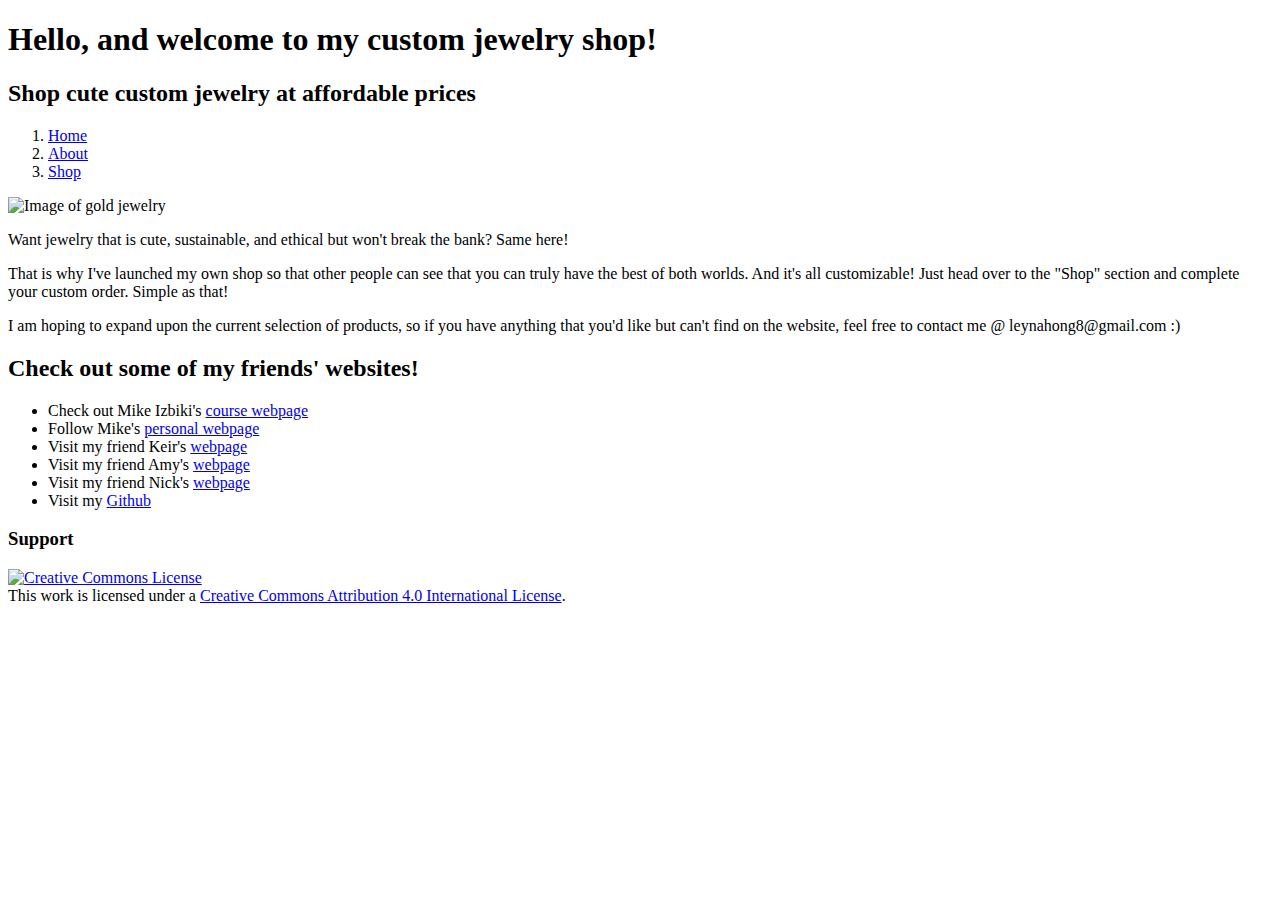
==== hw_00/index.html @ 5f5a0c2c "index.html" ====
<!DOCTYPE html>
<html lang="en">
    <head>
        <!-- Global site tag (gtag.js) - Google Analytics -->
        <script async src="https://www.googletagmanager.com/gtag/js?id=G-DWX7XW3MXN"></script>
        <script>
        window.dataLayer = window.dataLayer || [];
        function gtag(){dataLayer.push(arguments);}
        gtag('js', new Date());

        gtag('config', 'G-DWX7XW3MXN');
        </script>
        
        <title>Leyna's Jewelry Shop</title>
        <link rel="stylesheet" href="food_website.css"/>
  
        <meta name="description" content="Find the cutest custom jewelry here at the most affordable prices!">
    </head>

    <body>
        <div class="top">
            <h1>Hello, and welcome to my custom jewelry shop!</h1>
            <h2>Shop cute custom jewelry at affordable prices</h2>
            <ol>
                <li class='menu'><a href="index.html">Home</a></li>
                <li class='menu'><a href="about.html">About</a></li>
                <li class='menu'><a href="shop.html">Shop</a></li>
            </ol>
            
            <p>
                <img src="https://i.pinimg.com/564x/8e/94/80/8e9480ea6a7f22c40d321407a73079ab.jpg" width=500px alt="Image of gold jewelry">
            </p>

            <p>
                Want jewelry that is cute, sustainable, and ethical but won't break the bank? Same here! 
            </p>

            <p>
                <span>That is why I've launched my own shop so that other people can see that you can truly have the best of both worlds. And it's all customizable! Just head over to the "Shop" section and complete your custom order. Simple as that!</span>
            </p>

            <p>
                I am hoping to expand upon the current selection of products, so if you have anything that you'd like but can't find on the website, feel free to contact me @ leynahong8@gmail.com :)
            </p>
        </div>     

        <div class="mid">
            <h2>Check out some of my friends' websites!</h2>
            <ul>
                <li>Check out Mike Izbiki's <a href="https://github.com/mikeizbicki/cmc-csci040">course webpage</a></li>
                <li>Follow Mike's <a href="https://izbicki.me/">personal webpage</a></li>
                <li>Visit my friend Keir's <a href="https://keirkeenan.github.io/hw_00/index.html">webpage</a></li>
                <li>Visit my friend Amy's <a href="https://chatch166.github.io/">webpage</a></li>
                <li>Visit my friend Nick's <a href="https://nataliephillips.github.io/">webpage</a></li>
                <li>Visit my <a href="https://github.com/leynahong">Github</a></li>
            </ul>

        </div>

        
        <div class="bottom">
            <h3 id="support">Support</h3>
            
            <!-- FB like button code -->
            <div id="fb-root"></div>
            <script async defer crossorigin="anonymous" src="https://connect.facebook.net/en_US/sdk.js#xfbml=1&version=v12.0" nonce="8TSkWOsm"></script>

            <div class="fb-like" data-href="https://keirkeenan.github.io/hw_00/index.html" data-width="" data-layout="button_count" data-action="like" data-size="large" data-share="true"></div>



            <!-- Creative Commons License -->
            <p>
                <a rel="license" href="http://creativecommons.org/licenses/by/4.0/"><img alt="Creative Commons License" style="border-width:0" src="https://i.creativecommons.org/l/by/4.0/88x31.png" /></a><br />This work is licensed under a <a rel="license" href="http://creativecommons.org/licenses/by/4.0/">Creative Commons Attribution 4.0 International License</a>.
            </p>

        </div>

        


    </body>








</html>
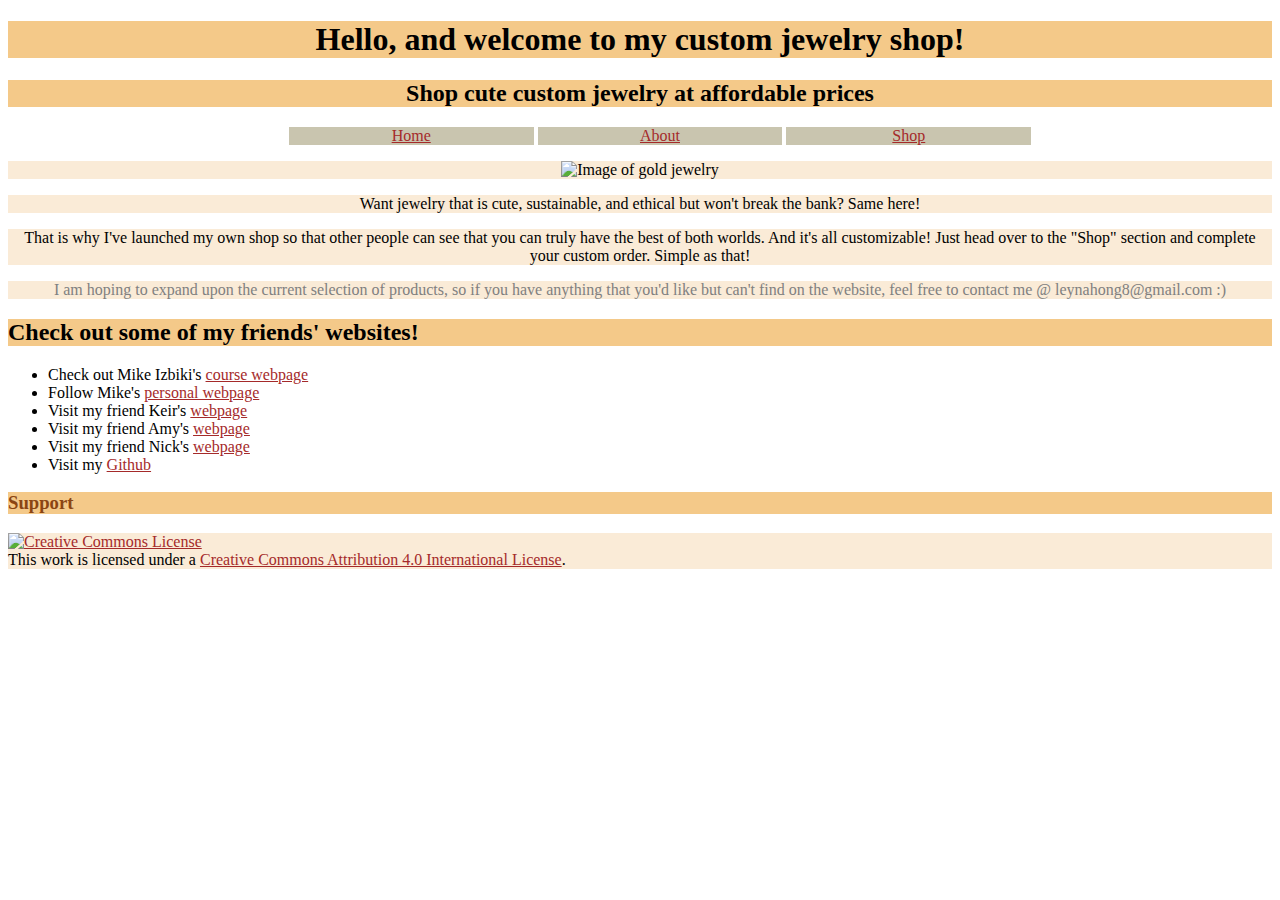
==== commit b2f1e970: "Update index.html" ====
--- a/hw_00/index.html
+++ b/hw_00/index.html
@@ -2,17 +2,17 @@
 <html lang="en">
     <head>
         <!-- Global site tag (gtag.js) - Google Analytics -->
-        <script async src="https://www.googletagmanager.com/gtag/js?id=G-DWX7XW3MXN"></script>
+        <script async src="https://www.googletagmanager.com/gtag/js?id=G-JGWXB3VZRG"></script>
         <script>
         window.dataLayer = window.dataLayer || [];
         function gtag(){dataLayer.push(arguments);}
         gtag('js', new Date());
 
-        gtag('config', 'G-DWX7XW3MXN');
+        gtag('config', 'G-JGWXB3VZRG');
         </script>
         
         <title>Leyna's Jewelry Shop</title>
-        <link rel="stylesheet" href="food_website.css"/>
+        <link rel="stylesheet" href="shop_web.css"/>
   
         <meta name="description" content="Find the cutest custom jewelry here at the most affordable prices!">
     </head>
@@ -36,11 +36,11 @@
             </p>
 
             <p>
-                <span>That is why I've launched my own shop so that other people can see that you can truly have the best of both worlds. And it's all customizable! Just head over to the "Shop" section and complete your custom order. Simple as that!</span>
+                That is why I've launched my own shop so that other people can see that you can truly have the best of both worlds. And it's all customizable! Just head over to the "Shop" section and complete your custom order. Simple as that!
             </p>
 
             <p>
-                I am hoping to expand upon the current selection of products, so if you have anything that you'd like but can't find on the website, feel free to contact me @ leynahong8@gmail.com :)
+                <span>I am hoping to expand upon the current selection of products, so if you have anything that you'd like but can't find on the website, feel free to contact me @ leynahong8@gmail.com :)</span>
             </p>
         </div>     
 
@@ -63,11 +63,9 @@
             
             <!-- FB like button code -->
             <div id="fb-root"></div>
-            <script async defer crossorigin="anonymous" src="https://connect.facebook.net/en_US/sdk.js#xfbml=1&version=v12.0" nonce="8TSkWOsm"></script>
+            <script async defer crossorigin="anonymous" src="https://connect.facebook.net/en_US/sdk.js#xfbml=1&version=v12.0" nonce="YAdaqTXb"></script>
 
-            <div class="fb-like" data-href="https://keirkeenan.github.io/hw_00/index.html" data-width="" data-layout="button_count" data-action="like" data-size="large" data-share="true"></div>
-
-
+            <div class="fb-like" data-href="https://leynahong.github.io/hw_00/index.html" data-width="" data-layout="standard" data-action="like" data-size="small" data-share="true"></div>
 
             <!-- Creative Commons License -->
             <p>
--- a/hw_00/shop_web.css
+++ b/hw_00/shop_web.css
@@ -0,0 +1,52 @@
+li.menu {
+    color: white;
+    background-color: rgb(201, 197, 175);
+    display: inline-block;
+    width: 20%;
+}
+
+li.menu:hover {
+    background-color: rgb(255, 145, 0);
+}
+
+h1, h2, h3 {
+    background-color: rgba(243, 198, 131, 0.952);
+}
+
+p {
+    background-color: antiquewhite;
+}
+
+tr:hover {
+    background-color: lightsalmon;
+}
+
+div.top {
+    text-align: center;
+}
+
+div.mid:hover {
+    background-color: rgb(240, 172, 219);
+}
+
+div.bottom:hover {
+    background-color: chocolate;
+}
+
+span {
+    color: grey;
+}
+
+h3#support {
+    color: saddlebrown;
+}
+
+a {
+    color: brown;
+}
+
+@media only screen and (max-width: 600px) {
+    body {
+      background-color: lightblue;
+    }
+  }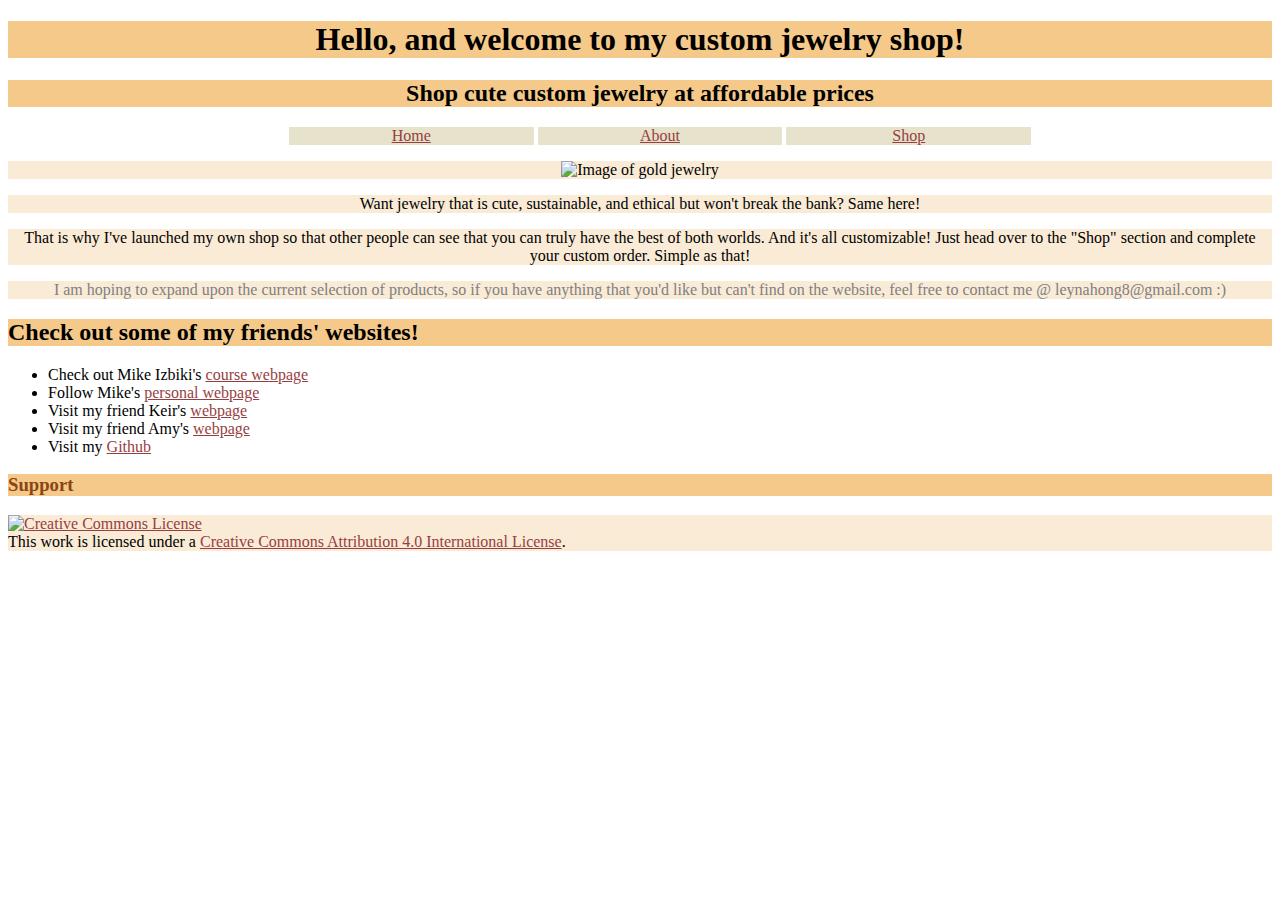
==== commit c43a56c8: "Update index.html" ====
--- a/hw_00/index.html
+++ b/hw_00/index.html
@@ -51,7 +51,6 @@
                 <li>Follow Mike's <a href="https://izbicki.me/">personal webpage</a></li>
                 <li>Visit my friend Keir's <a href="https://keirkeenan.github.io/hw_00/index.html">webpage</a></li>
                 <li>Visit my friend Amy's <a href="https://chatch166.github.io/">webpage</a></li>
-                <li>Visit my friend Nick's <a href="https://nataliephillips.github.io/">webpage</a></li>
                 <li>Visit my <a href="https://github.com/leynahong">Github</a></li>
             </ul>
 
--- a/hw_00/shop_web.css
+++ b/hw_00/shop_web.css
@@ -1,12 +1,12 @@
 li.menu {
     color: white;
-    background-color: rgb(201, 197, 175);
+    background-color: rgb(230, 226, 203);
     display: inline-block;
     width: 20%;
 }
 
 li.menu:hover {
-    background-color: rgb(255, 145, 0);
+    background-color: rgb(235, 191, 223);
 }
 
 h1, h2, h3 {
@@ -26,11 +26,11 @@
 }
 
 div.mid:hover {
-    background-color: rgb(240, 172, 219);
+    border-color: rgba(249, 250, 251, var(--tw-border-opacity));
 }
 
 div.bottom:hover {
-    background-color: chocolate;
+    background-color: rgb(202, 177, 159);
 }
 
 span {
@@ -42,7 +42,7 @@
 }
 
 a {
-    color: brown;
+    color: rgb(151, 63, 63);
 }
 
 @media only screen and (max-width: 600px) {
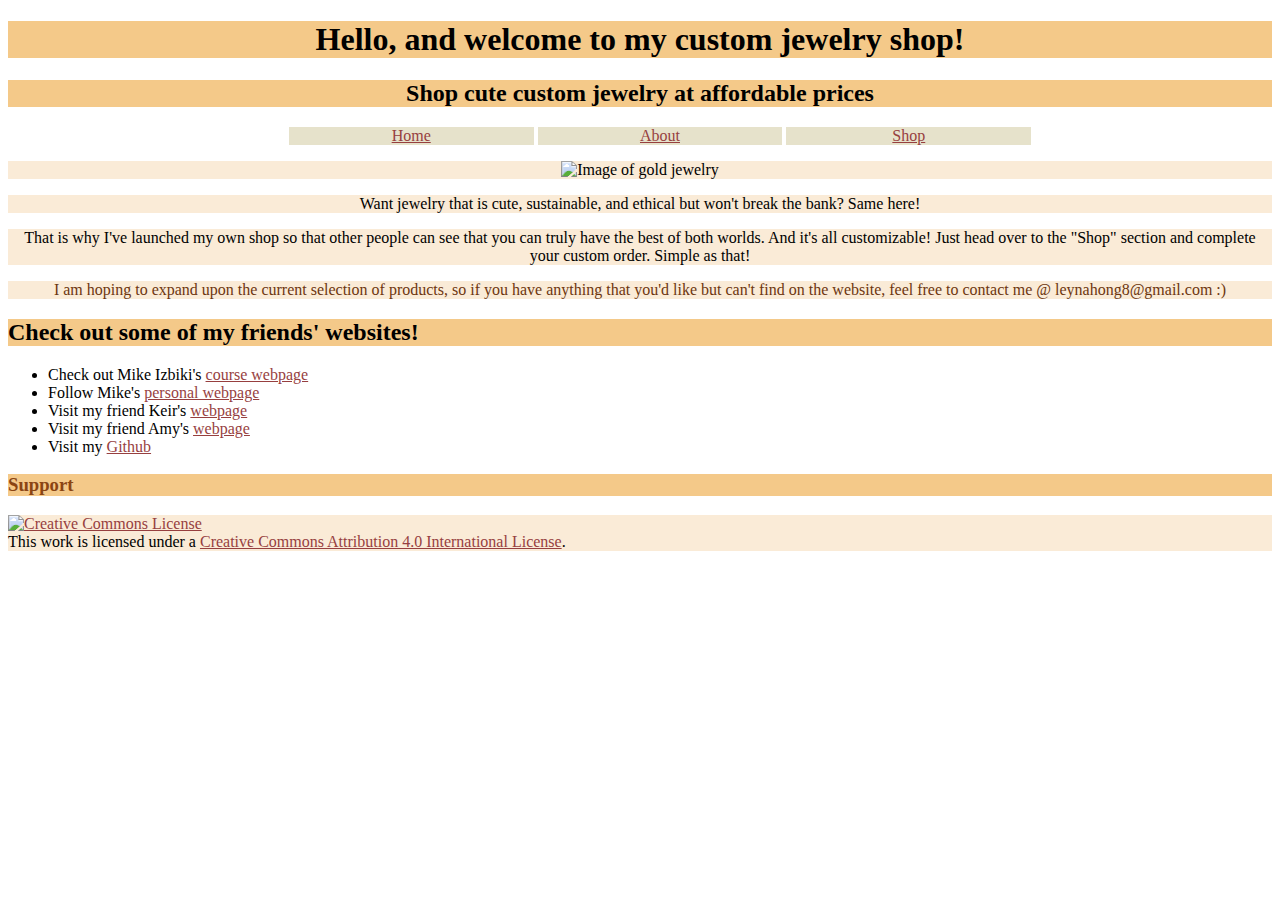
==== commit 853f15e3: "Update index.html" ====
--- a/hw_00/index.html
+++ b/hw_00/index.html
@@ -50,7 +50,7 @@
                 <li>Check out Mike Izbiki's <a href="https://github.com/mikeizbicki/cmc-csci040">course webpage</a></li>
                 <li>Follow Mike's <a href="https://izbicki.me/">personal webpage</a></li>
                 <li>Visit my friend Keir's <a href="https://keirkeenan.github.io/hw_00/index.html">webpage</a></li>
-                <li>Visit my friend Amy's <a href="https://chatch166.github.io/">webpage</a></li>
+                <li>Visit my friend Amy's <a href="https://kimsngmin00.github.io/website hw/hw_01.html">webpage</a></li>
                 <li>Visit my <a href="https://github.com/leynahong">Github</a></li>
             </ul>
 
--- a/hw_00/shop_web.css
+++ b/hw_00/shop_web.css
@@ -26,7 +26,7 @@
 }
 
 div.mid:hover {
-    border-color: rgba(249, 250, 251, var(--tw-border-opacity));
+    background-color: rgb(224, 196, 164);
 }
 
 div.bottom:hover {
@@ -34,7 +34,7 @@
 }
 
 span {
-    color: grey;
+    color: rgb(109, 54, 15);
 }
 
 h3#support {
